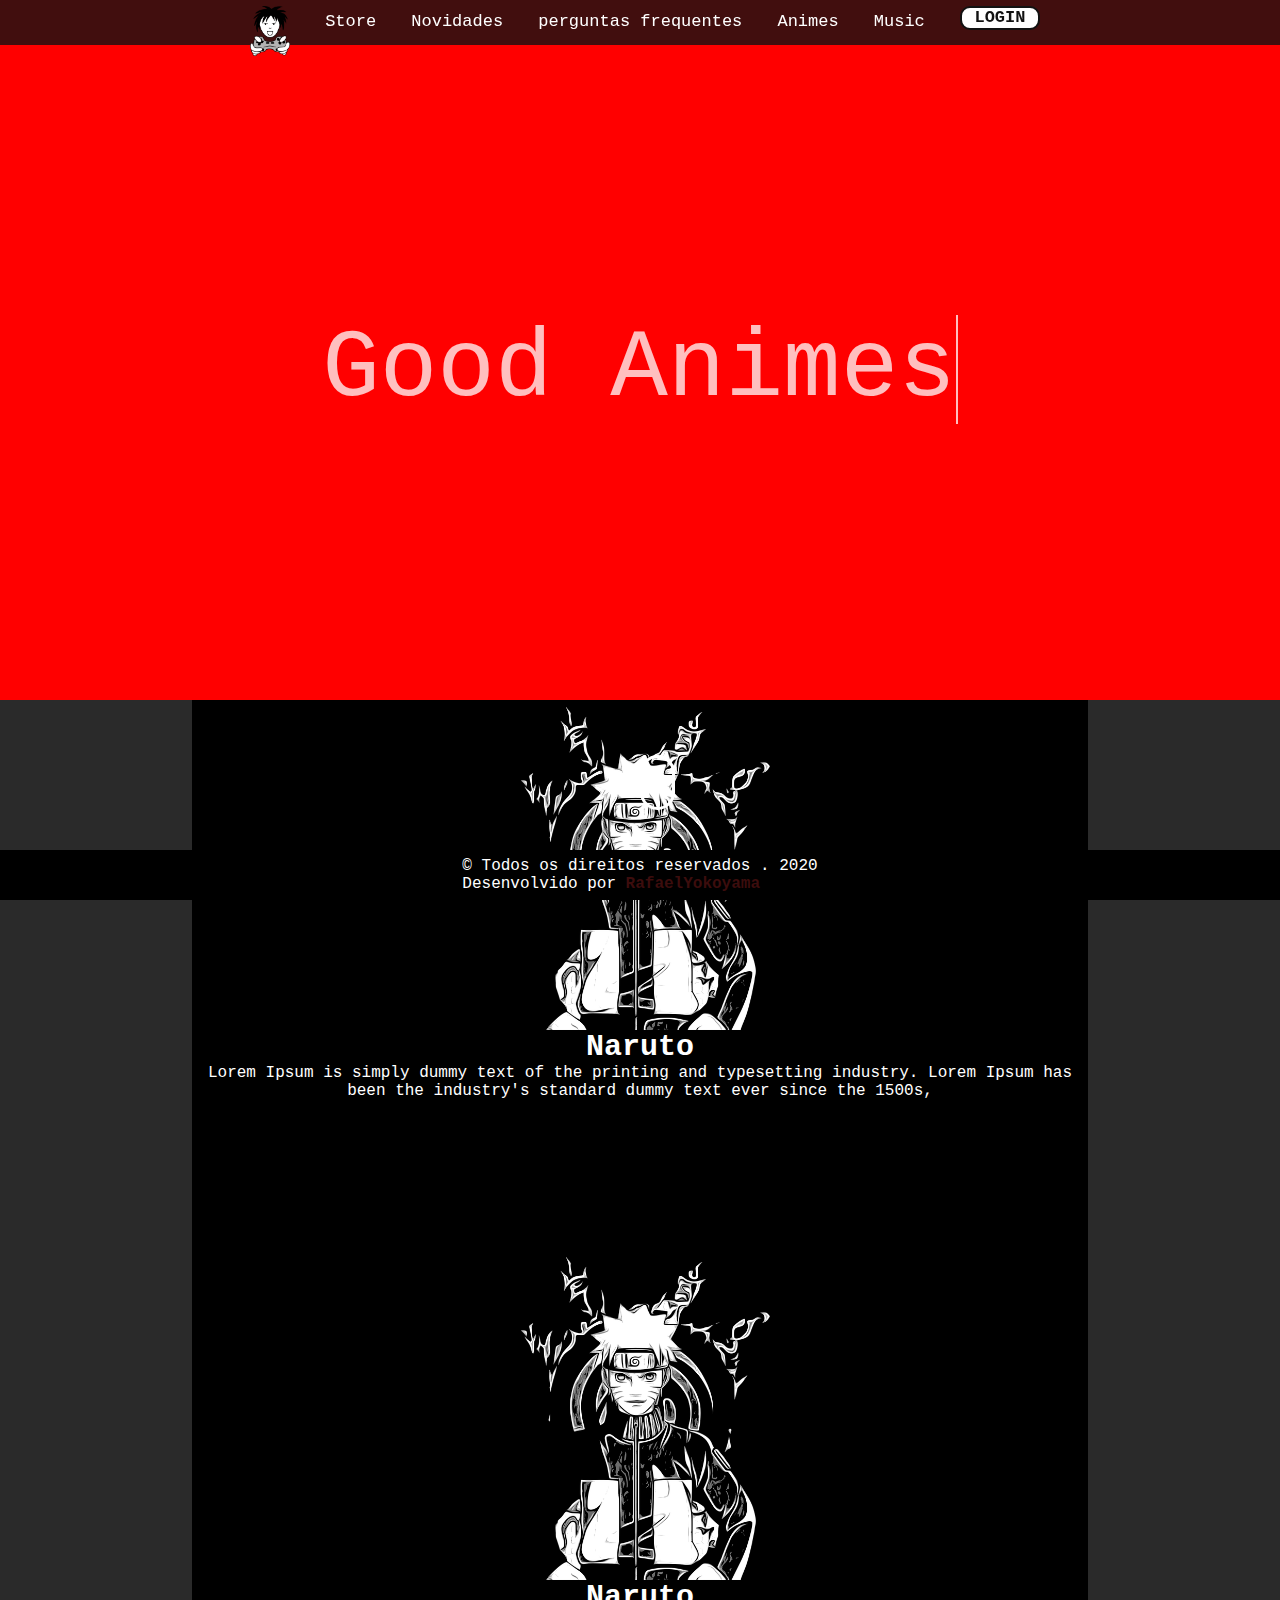
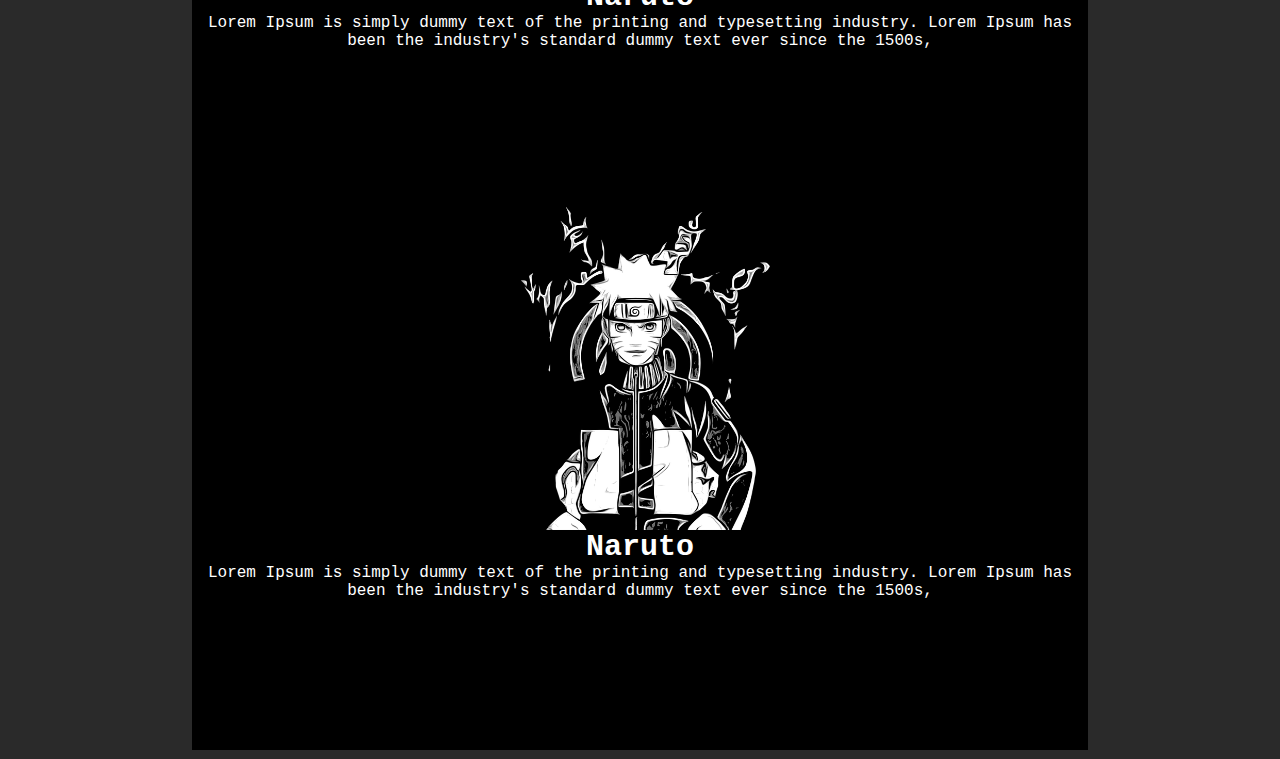
==== Games e Animes/anime.html @ b0def967 "feito pag animes" ====
<!DOCTYPE html>
<html lang="pt-br">
  <head>
    <meta charset="UTF-8" />
    <meta name="viewport" content="width=device-width, initial-scale=1.0" />
    <link rel="stylesheet" href="css/style.css" />
    <link
      href="https://fonts.googleapis.com/css2?family=Open+Sans:wght@300;400;600&display=swap"
      rel="stylesheet"
    />
    <link rel="shortcut icon" href="img/logo.png" />

    <title>Animes</title>
  </head>

  <body id="anime">
    <header id="header">
      <div class="header-contaner">
        <ul class="nav-list-desktop">
          <li class="nav-item" style="padding-left: 10px">
            <a href="#" class="nav-logo">
              <img src="img/logo.png" width="40px" />
            </a>
          </li>
          <li class="nav-item">
            <a href="index.html" class="nav-link a">Store</a>
          </li>
          <li class="nav-item">
            <a href="#" class="nav-link b">Novidades</a>
          </li>
          <li class="nav-item">
            <a href="perguntas.html" class="nav-link c">perguntas frequentes</a>
          </li>
          <li class="nav-item">
            <a href="anime.html" class="nav-link d">Animes</a>
          </li>

          <li class="nav-item">
            <a href="music.html" class="nav-link e">Music</a>
          </li>
          <li class="nav-item">
            <a href="#" class="nav-link f">Login</a>
          </li>
        </ul>

        <!-- NAV LIST MOBILE-->
        <ul class="nav-mobile">
          <li class="nav-item" style="padding-left: 10px">
            <a href="#" class="nav-hamburguer">
              <div class="hamburguer"></div>
            </a>
          </li>
        </ul>

        <!-- NAV itens MOBILE-->

        <ul class="itens-mobile active">
          <li class="nav-item-mobile">
            <a href="index.html" class="links">Store</a>
          </li>
          <li class="nav-item-mobile">
            <a href="#" class="links">Novidades</a>
          </li>
          <li class="nav-item-mobile">
            <a href="perguntas.html" class="links">perguntas frequentes</a>
          </li>
          <li class="nav-item-mobile">
            <a href="anime.html" class="links">Animes</a>
          </li>

          <li class="nav-item-mobile">
            <a href="music.html" class="links">Music</a>
          </li>
          <li class="nav-item-mobile">
            <a href="#" class="links">Login</a>
          </li>
        </ul>
      </div>

    </header>

  
   <section id="conteudo-top">
        
    <p class="line typing-animation">Good Animes </p>

    <a href="#conteudo-animes"> 
      
    <div class="scroll-animation">
     
      <div class="mouse">
        
    
        <div class="mouse-wheel"></div>
        
      </div>
    
    </div>
    </a>

   </section>

<section id="conteudo-animes">
  
  <div class="aaa" >
   
  <img src="img/character-5468439_640.png" width="330px" alt="">
  
   
    <h3>
      Naruto
    </h3>
    <p>
      Lorem Ipsum is simply dummy text of the printing and typesetting
      industry. Lorem Ipsum has been the industry's standard dummy text
      ever since the 1500s,
    </p>
   
 
  
 <div>
  
 </div>

  </div>

    
  <div class="aaa" >
   
    <img src="img/character-5468439_640.png" width="330px" alt="">
    
     
      <h3>
        Naruto
      </h3>
      <p>
        Lorem Ipsum is simply dummy text of the printing and typesetting
        industry. Lorem Ipsum has been the industry's standard dummy text
        ever since the 1500s,
      </p>
     
   
    
   <div>
    
   </div>
  
    </div>

    <div class="aaa" >
   
      <img src="img/character-5468439_640.png" width="330px" alt="">
      
       
        <h3>
          Naruto
        </h3>
        <p>
          Lorem Ipsum is simply dummy text of the printing and typesetting
          industry. Lorem Ipsum has been the industry's standard dummy text
          ever since the 1500s,
        </p>
       
     
      
     <div>
      
     </div>
    
      </div>
 
  
</section>
<footer class="footer-anime">
  <p>
    <span> &copy; Todos os direitos reservados . 2020 </span>

    <br />

    Desenvolvido por
    <a
      style="display: inline; color:#3c0d0d; font-weight: bold"
      href="https://www.instagram.com/rafael.yokoyama99/"
      target="_blank"
      >RafaelYokoyama</a>
    
  </p>

  <span> </span>
</footer>
    

    <script src="https://ajax.googleapis.com/ajax/libs/jquery/3.5.1/jquery.min.js"></script>
    <script src="js/main.js"></script>
  </body>
</html>
---- Games e Animes/css/style.css ----
@charset "UTF-8";
* {
  padding: 0;
  margin: 0;
  -webkit-box-sizing: border-box;
          box-sizing: border-box;
}

body {
  font-family: "Special Elite", monospace;
  display: -webkit-box;
  display: -ms-flexbox;
  display: flex;
  -webkit-box-pack: center;
      -ms-flex-pack: center;
          justify-content: center;
  -webkit-box-align: center;
      -ms-flex-align: center;
          align-items: center;
  width: 100%;
  height: 100%;
  background: #2a2a2a;
}

a {
  display: block;
  text-decoration: none;
}

header {
  width: 100%;
  height: 45px;
  position: fixed;
  top: 0;
  z-index: 9999;
  background-color: rgba(17, 17, 17, 0.8);
  -webkit-backdrop-filter: blur(20px);
          backdrop-filter: blur(20px);
}

.nav-list-desktop .nav-item .f {
  display: -webkit-box;
  display: -ms-flexbox;
  display: flex;
  -webkit-box-pack: center;
      -ms-flex-pack: center;
          justify-content: center;
  -webkit-box-align: center;
      -ms-flex-align: center;
          align-items: center;
  margin-bottom: 10px;
  height: 24px;
  width: 80px;
  background: white;
  color: #121212;
  border: 2px solid #121212;
  font-weight: bold;
  border-radius: 10px;
  text-transform: uppercase;
}

.header-contaner {
  padding: 6px 30px;
  max-width: 860px;
  margin: 0 auto;
}

.nav-list-desktop {
  list-style: none;
  display: -webkit-box;
  display: -ms-flexbox;
  display: flex;
  -webkit-box-align: center;
      -ms-flex-align: center;
          align-items: center;
  -webkit-box-pack: justify;
      -ms-flex-pack: justify;
          justify-content: space-between;
}

.nav-logo {
  position: relative;
  -webkit-transition: 5s ease;
  transition: 5s ease;
  -webkit-animation: mymove 1s ease;
          animation: mymove 1s ease;
}

@-webkit-keyframes mymove {
  from {
    position: relative;
    top: -70px;
  }
  to {
    position: relative;
    top: 0px;
  }
}

@keyframes mymove {
  from {
    position: relative;
    top: -70px;
  }
  to {
    position: relative;
    top: 0px;
  }
}

.a {
  position: relative;
  -webkit-transition: 2s ease;
  transition: 2s ease;
  -webkit-animation: moves 2s ease;
          animation: moves 2s ease;
}

@-webkit-keyframes moves {
  from {
    position: relative;
    top: -70px;
  }
  to {
    position: relative;
    top: 0px;
  }
}

@keyframes moves {
  from {
    position: relative;
    top: -70px;
  }
  to {
    position: relative;
    top: 0px;
  }
}

.b {
  position: relative;
  -webkit-transition: 2s ease-in;
  transition: 2s ease-in;
  -webkit-animation: movie 2.5s ease-in;
          animation: movie 2.5s ease-in;
}

@-webkit-keyframes movie {
  from {
    position: relative;
    top: -70px;
  }
  to {
    position: relative;
    top: 0px;
  }
}

@keyframes movie {
  from {
    position: relative;
    top: -70px;
  }
  to {
    position: relative;
    top: 0px;
  }
}

.c {
  position: relative;
  -webkit-transition: 2s ease-in;
  transition: 2s ease-in;
  -webkit-animation: moves 3s ease-in;
          animation: moves 3s ease-in;
}

@keyframes moves {
  from {
    position: relative;
    top: -70px;
  }
  to {
    position: relative;
    top: 0px;
  }
}

.d {
  position: relative;
  -webkit-transition: 2s ease-in;
  transition: 2s ease-in;
  -webkit-animation: moves 3.5s ease-in;
          animation: moves 3.5s ease-in;
}

@keyframes moves {
  from {
    position: relative;
    top: -70px;
  }
  to {
    position: relative;
    top: 0px;
  }
}

.e {
  position: relative;
  -webkit-transition: 2s ease-in;
  transition: 2s ease-in;
  -webkit-animation: moves 4s ease-in;
          animation: moves 4s ease-in;
}

@keyframes moves {
  from {
    position: relative;
    top: -70px;
  }
  to {
    position: relative;
    top: 0px;
  }
}

.f {
  position: relative;
  -webkit-transition: 2s ease-in;
  transition: 2s ease-in;
  -webkit-animation: moves 4.5s ease-in;
          animation: moves 4.5s ease-in;
}

@keyframes moves {
  from {
    position: relative;
    top: -70px;
    opacity: 0;
  }
  to {
    position: relative;
    top: 0px;
  }
}

.nav-link {
  margin-top: -22px;
  display: block;
  color: white;
  font-size: 17px;
  opacity: 1;
  -webkit-transition: 0.3s ease;
  transition: 0.3s ease;
}

.nav-link:hover {
  opacity: 0.7;
}

.nav-mobile {
  list-style: none;
  display: none;
}

/* Perguntas Frequentes */
body#pesquisa-pag {
  background: #fff;
}

#perguntas-frquentes {
  text-align: center;
  font-weight: bold;
  background: black;
  width: 620px;
  margin: 80px auto;
  color: white;
  -webkit-box-shadow: 1px 5px 6px black;
          box-shadow: 1px 5px 6px black;
  border-radius: 7px;
}

.perguntas {
  text-align: center;
  font-weight: bold;
  color: black;
  width: 620px;
  padding: 10px;
  background: whitesmoke;
  border-radius: 7px 7px 0 0;
}

.perguntas-conteudo {
  padding: 10px 10px;
}

summary::-webkit-details-marker {
  display: none;
}

summary:after {
  background: black;
  content: "+";
  color: #fff;
  float: right;
  font-weight: bold;
  text-align: center;
  width: 20px;
  margin-right: 10px;
}

details[open] summary:after {
  content: "-";
}

details {
  margin-top: 10px;
  border-radius: 10px;
  background: #121212;
  padding: 10px;
}

footer {
  display: -webkit-box;
  display: -ms-flexbox;
  display: flex;
  -webkit-box-align: center;
      -ms-flex-align: center;
          align-items: center;
  -webkit-box-pack: center;
      -ms-flex-pack: center;
          justify-content: center;
  position: fixed;
  color: white;
  bottom: 0;
  background: #2a2a2a;
  width: 100%;
  height: 50px;
}

/* página Animes*/
body#anime {
  display: inline;
}

#conteudo-top {
  width: 100%;
  height: 700px;
  background: red url("../img/tim-mossholder-tq8Cuap8_wY-unsplash.jpg");
  background-size: cover;
  background-attachment: center;
}

.scroll-animation .mouse {
  color: white;
  cursor: pointer;
  left: 50%;
  position: absolute;
  display: block;
  bottom: 90px;
  width: 35px;
  height: 55px;
  border: 3px solid white;
  border-radius: 23px;
}

.scroll-animation .mouse div.mouse-wheel {
  color: white;
  position: absolute;
  bottom: 0;
  left: 50%;
  width: 4px;
  height: 7px;
  margin: -6px 0 0 -2px;
  background: white;
  border-radius: 150px;
  -webkit-animation: mouse 2s linear infinite;
          animation: mouse 2s linear infinite;
}

@-webkit-keyframes mouse {
  0% {
    opacity: 1;
    top: 29%;
  }
  20% {
    opacity: 1;
    top: 50%;
  }
  60% {
    opacity: 0;
    top: 50%;
  }
  100% {
    opacity: 0;
    top: 29%;
  }
}

@keyframes mouse {
  0% {
    opacity: 1;
    top: 29%;
  }
  20% {
    opacity: 1;
    top: 50%;
  }
  60% {
    opacity: 0;
    top: 50%;
  }
  100% {
    opacity: 0;
    top: 29%;
  }
}

#conteudo-top {
  display: -webkit-box;
  display: -ms-flexbox;
  display: flex;
  -webkit-box-pack: center;
      -ms-flex-pack: center;
          justify-content: center;
}

/* máquina de escrever */
.line {
  position: absolute;
  top: 45%;
  border-right: 2px solid rgba(255, 255, 255, 0.75);
  color: rgba(255, 255, 255, 0.75);
  font-family: "Special Elite", monospace;
  font-size: 6em;
  text-align: center;
  margin: 0 auto;
  white-space: nowrap;
  overflow: hidden;
}

.typing-animation {
  -webkit-animation: typing 4s steps(20) 4s normal;
          animation: typing 4s steps(20) 4s normal;
}

@-webkit-keyframes typing {
  from {
    width: 0;
  }
  to {
    width: 6em;
  }
}

@keyframes typing {
  from {
    width: 0;
  }
  to {
    width: 6em;
  }
}

#conteudo-animes {
  width: 100%;
  height: 100vh;
  background: #2a2a2a;
}

.aaa {
  background: black;
  color: white;
  width: 70%;
  display: -webkit-box;
  display: -ms-flexbox;
  display: flex;
  text-align: center;
  -webkit-box-align: center;
      -ms-flex-align: center;
          align-items: center;
  -webkit-box-pack: center;
      -ms-flex-pack: center;
          justify-content: center;
  -webkit-box-orient: vertical;
  -webkit-box-direction: normal;
      -ms-flex-direction: column;
          flex-direction: column;
  margin: 0px auto;
}

.aaa h3 {
  position: relative;
  font-size: 30px;
}

.aaa p {
  margin-bottom: 150px;
}

footer.footer-anime {
  background: black;
}

/* página Music */
#music {
  display: -webkit-box;
  display: -ms-flexbox;
  display: flex;
  -webkit-box-align: center;
      -ms-flex-align: center;
          align-items: center;
  -webkit-box-pack: center;
      -ms-flex-pack: center;
          justify-content: center;
  margin-top: 80px;
  margin-bottom: 80px;
  color: white;
  width: 80%;
  height: 500px;
  background: black;
}

.scroll-y {
  display: -webkit-box;
  display: -ms-flexbox;
  display: flex;
  height: 100vh;
  overflow-y: scroll;
}

.scroll-y h1 {
  width: 100%;
  text-align: center;
  color: white;
}

.scroll-y h3 {
  text-transform: uppercase;
  padding: 20px;
}

.container {
  display: -webkit-box;
  display: -ms-flexbox;
  display: flex;
  position: fixed;
  top: 0;
  width: 80%;
  height: 40px;
  background: #4b0c0c;
}

.red {
  display: -webkit-box;
  display: -ms-flexbox;
  display: flex;
  top: 90px;
  width: 50%;
  height: 40px;
  background: #3c0d0d;
}

.lol {
  width: 80%;
  height: 100vh;
  -webkit-box-align: center;
      -ms-flex-align: center;
          align-items: center;
  display: -webkit-box;
  display: -ms-flexbox;
  display: flex;
  -webkit-box-orient: vertical;
  -webkit-box-direction: normal;
      -ms-flex-direction: column;
          flex-direction: column;
  padding: 80px 20px;
  margin-top: 60px;
}

iframe {
  margin: 4px;
  border: 1px solid #3c0d0d;
}

footer.footer-music {
  background: black;
}

@media (max-width: 1600px) {
  .itens-mobile {
    display: none;
  }
  .red {
    width: 80%;
  }
  aside {
    padding-bottom: 20px;
  }
  .line {
    position: absolute;
    top: 35%;
  }
}

@media (max-width: 1100px) {
  .scroll-animation {
    display: none;
  }
  iframe {
    width: 100%;
  }
}

@media (max-width: 720px) {
  .header-contaner {
    padding: 5px 0px;
  }
  .nav-list-desktop {
    display: none;
  }
  .nav-mobile {
    display: -webkit-box;
    display: -ms-flexbox;
    display: flex;
    -webkit-box-align: center;
        -ms-flex-align: center;
            align-items: center;
    -webkit-box-pack: justify;
        -ms-flex-pack: justify;
            justify-content: space-between;
  }
  .hamburguer {
    width: 25px;
    height: 25px;
    position: relative;
  }
  .hamburguer:after {
    content: "";
    position: absolute;
    top: 38%;
    left: 23%;
    width: 55%;
    height: 4%;
    background-color: #d6d6d6;
    -webkit-transition: 1s ease;
    transition: 1s ease;
  }
  .hamburguer:before {
    content: "";
    position: absolute;
    top: 63%;
    left: 23%;
    width: 55%;
    height: 4%;
    background-color: #d6d6d6;
    -webkit-transition: 1s ease;
    transition: 1s ease;
  }
  .hamburguer.hamburguer-active {
    width: 25px;
    height: 25px;
    position: relative;
  }
  .hamburguer.hamburguer-active:after {
    content: "";
    position: absolute;
    top: 50%;
    left: 23%;
    width: 55%;
    height: 4%;
    -webkit-transform: rotate(225deg);
    transform: rotate(225deg);
    background-color: #d6d6d6;
  }
  .hamburguer.hamburguer-active:before {
    content: "";
    position: absolute;
    top: 50%;
    left: 23%;
    -webkit-transform: rotate(-405deg);
    transform: rotate(-405deg);
    width: 55%;
    height: 4%;
    background-color: #d6d6d6;
  }
  .itens-mobile {
    position: fixed;
    display: -webkit-box;
    display: -ms-flexbox;
    display: flex;
    -webkit-box-orient: vertical;
    -webkit-box-direction: normal;
        -ms-flex-direction: column;
            flex-direction: column;
    -webkit-box-align: center;
        -ms-flex-align: center;
            align-items: center;
    top: -1100%;
    z-index: -999;
    opacity: 0.5;
    background-color: black;
    list-style: none;
    width: 100%;
    height: 0;
    padding: 30px 30px;
    -webkit-transition: 1s ease;
    transition: 1s ease;
  }
  .itens-mobile.active {
    top: 0;
    height: 100vh;
    opacity: 1;
  }
  .nav-item-mobile {
    width: 100%;
    margin: 5px 0px;
  }
  .links {
    width: 100%;
    border-top: 2px solid #3333;
    padding-top: 8px;
    color: white;
    display: block;
    font-size: 13px;
    opacity: 1;
    -webkit-transition: 0.7s ease;
    transition: 0.7s ease;
  }
  .links:hover {
    opacity: 0.7;
  }
  #perguntas-frquentes {
    width: 300px;
  }
  .perguntas {
    width: 300px;
  }
  .scroll-y h1 {
    width: 100%;
    font-size: 18px;
    text-align: center;
    color: white;
  }
  .red {
    margin-top: 60px;
    height: 64px;
  }
  iframe {
    display: -webkit-box;
    display: -ms-flexbox;
    display: flex;
    -webkit-box-pack: center;
        -ms-flex-pack: center;
            justify-content: center;
    -webkit-box-orient: horizontal;
    -webkit-box-direction: normal;
        -ms-flex-direction: row;
            flex-direction: row;
    width: 100%;
    height: 90px;
  }
  .line {
    position: absolute;
    top: 30%;
    font-size: 3rem;
  }
  footer {
    font-size: 13px;
  }
  #conteudo-animes img {
    width: 200px;
  }
}
/*# sourceMappingURL=style.css.map */
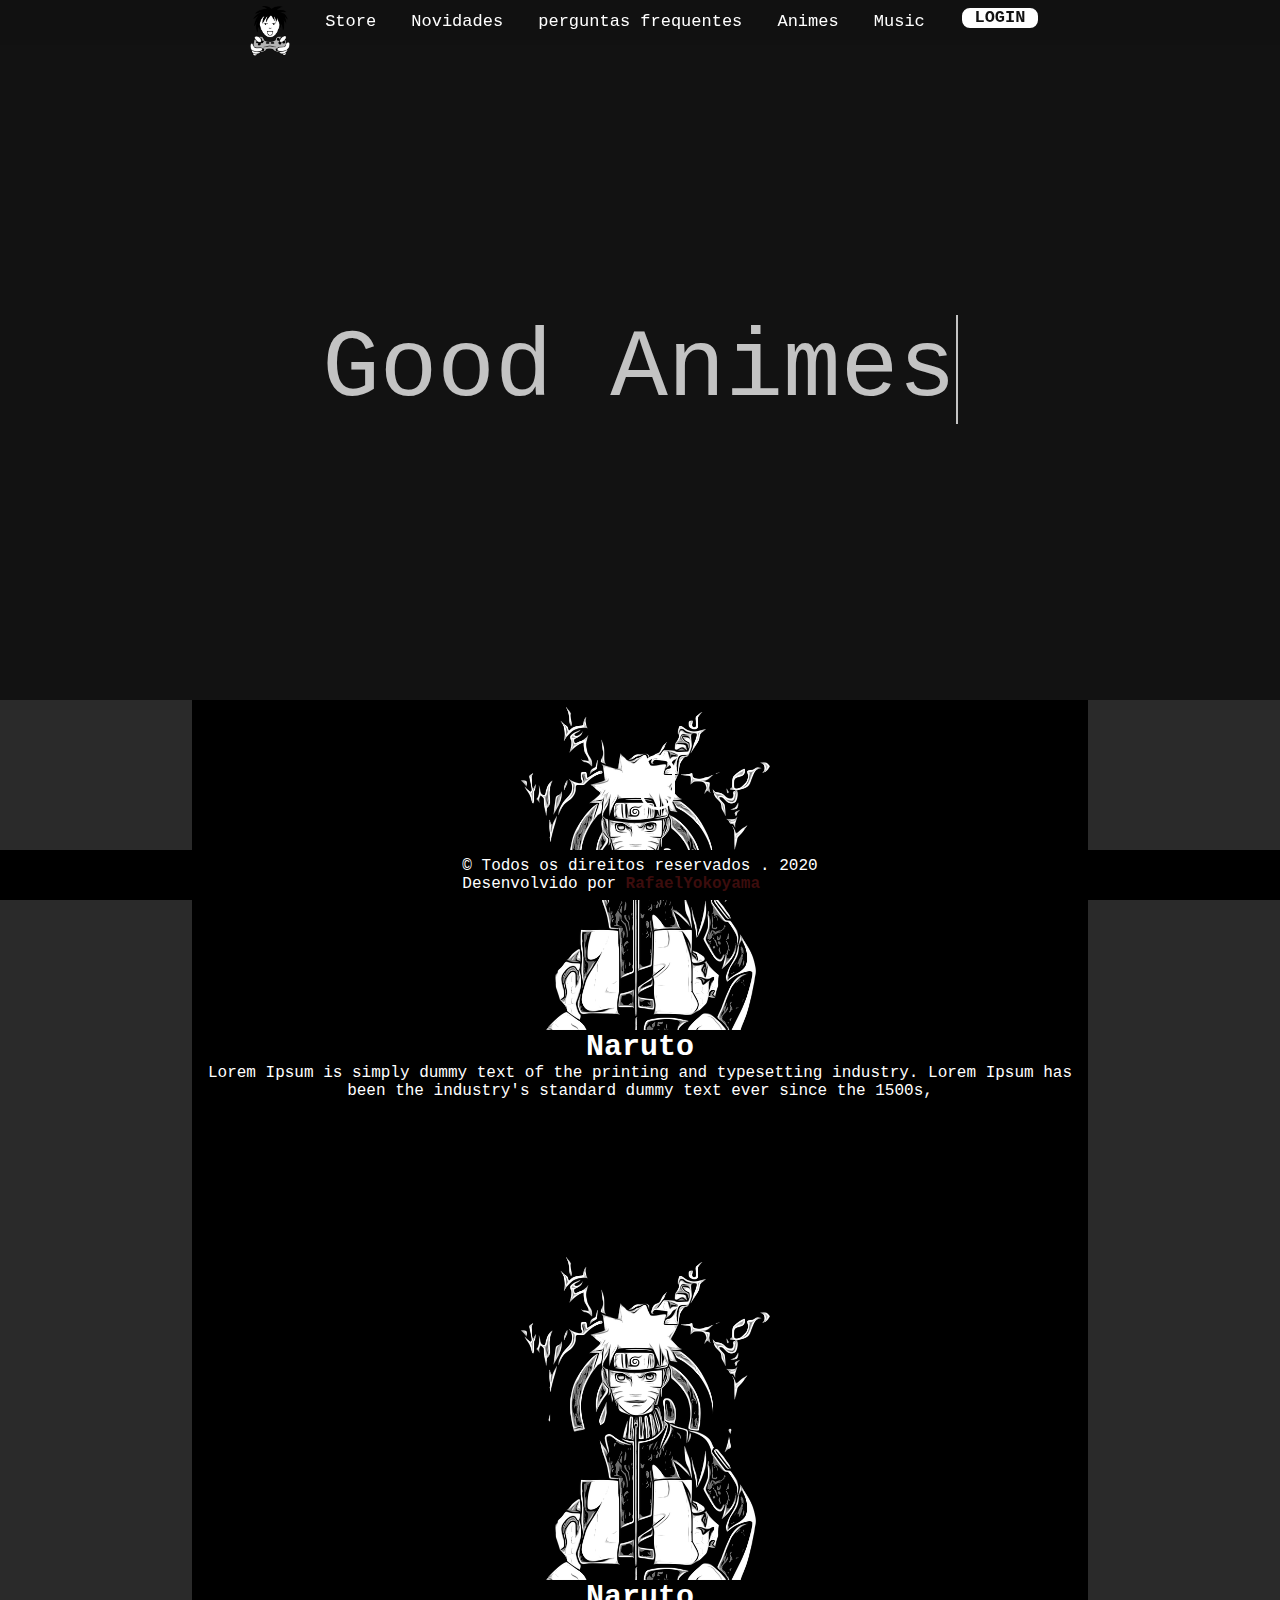
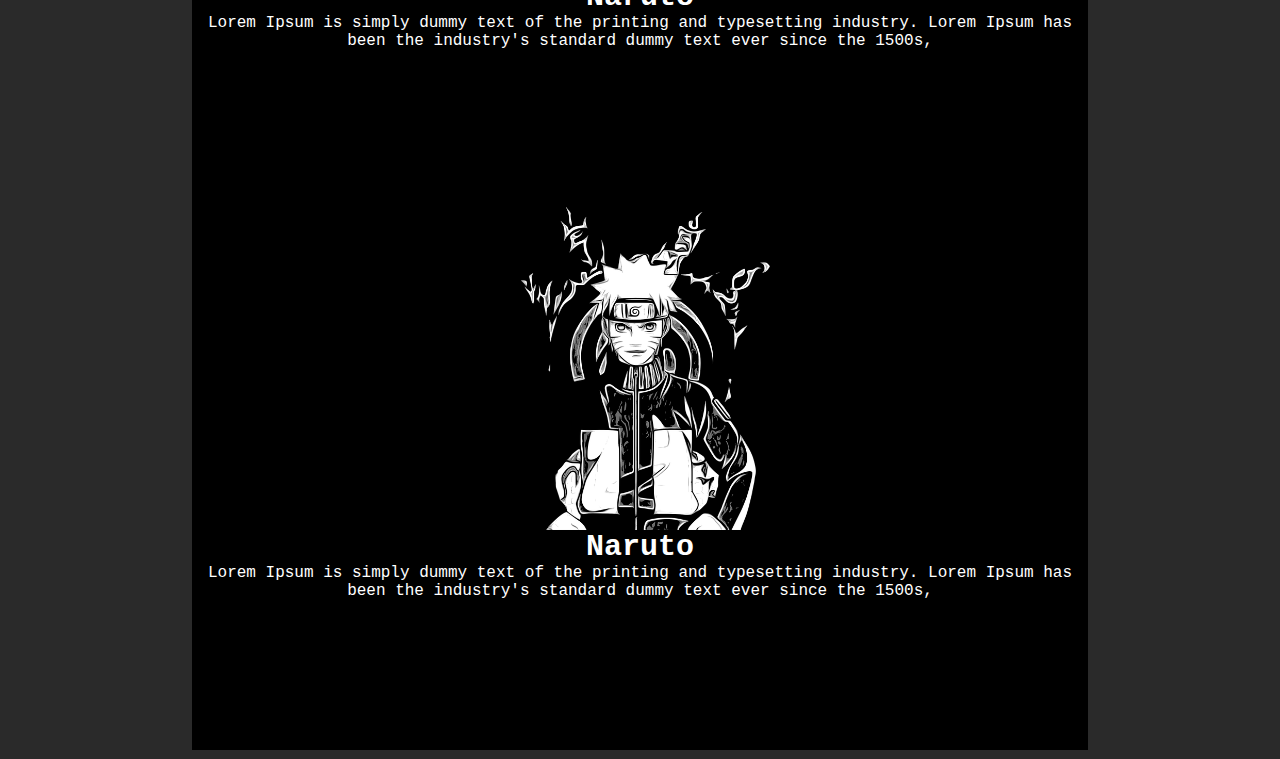
==== commit b253755f: "base pag novidades" ====
--- a/Games e Animes/anime.html
+++ b/Games e Animes/anime.html
@@ -26,7 +26,7 @@
             <a href="index.html" class="nav-link a">Store</a>
           </li>
           <li class="nav-item">
-            <a href="#" class="nav-link b">Novidades</a>
+            <a href="novidades.html" class="nav-link b">Novidades</a>
           </li>
           <li class="nav-item">
             <a href="perguntas.html" class="nav-link c">perguntas frequentes</a>
@@ -59,7 +59,7 @@
             <a href="index.html" class="links">Store</a>
           </li>
           <li class="nav-item-mobile">
-            <a href="#" class="links">Novidades</a>
+            <a href="novidades.html" class="links">Novidades</a>
           </li>
           <li class="nav-item-mobile">
             <a href="perguntas.html" class="links">perguntas frequentes</a>
--- a/Games e Animes/css/style.css
+++ b/Games e Animes/css/style.css
@@ -339,6 +339,16 @@
   height: 50px;
 }
 
+/* página novidades */
+#novidades {
+  margin-top: 40px;
+  position: relative;
+  background: black;
+  width: 100%;
+  height: 300px;
+  color: white;
+}
+
 /* página Animes*/
 body#anime {
   display: inline;
@@ -347,7 +357,7 @@
 #conteudo-top {
   width: 100%;
   height: 700px;
-  background: red url("../img/tim-mossholder-tq8Cuap8_wY-unsplash.jpg");
+  background: #121212 url("../img/tim-mossholder-tq8Cuap8_wY-unsplash.jpg");
   background-size: cover;
   background-attachment: center;
 }
